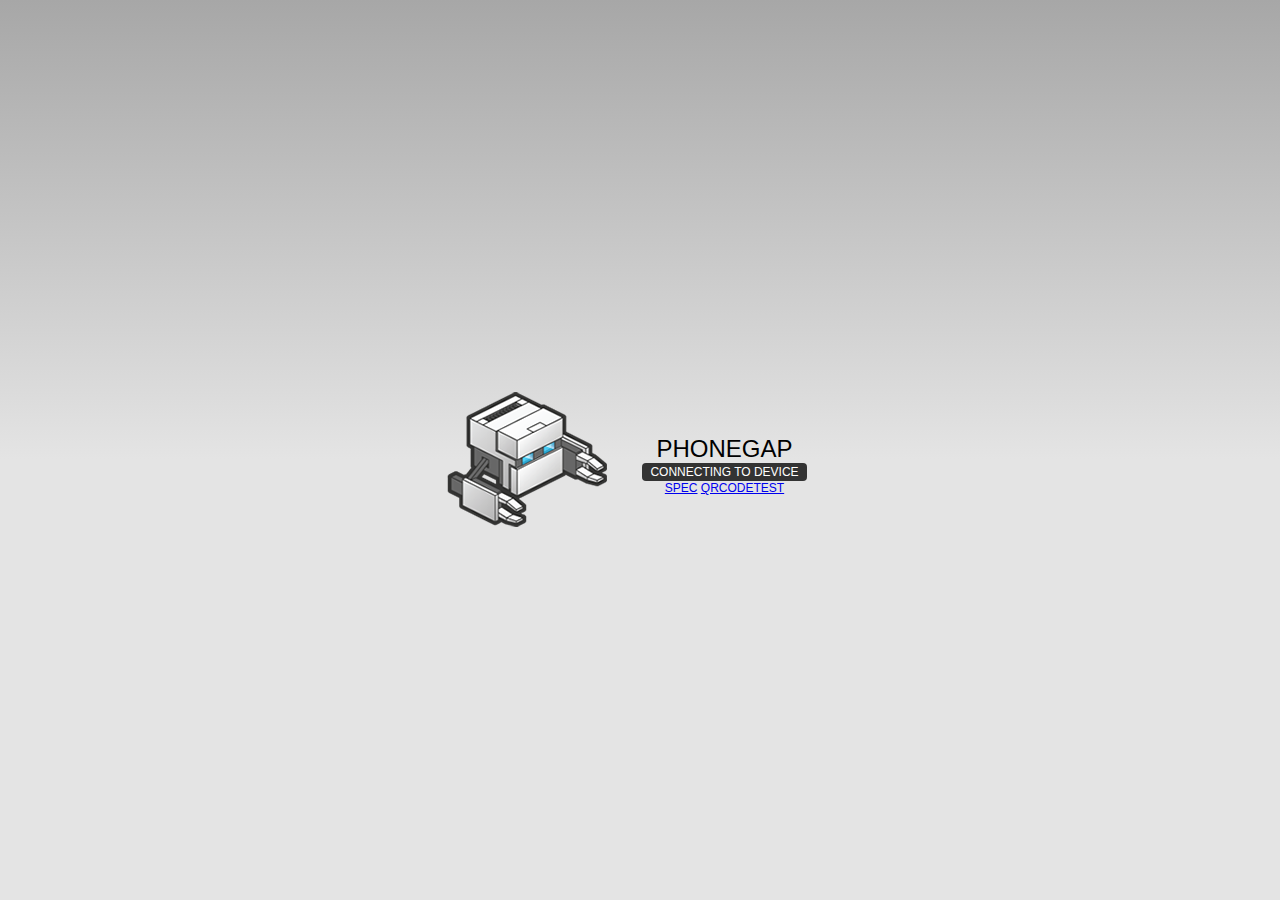
==== www/index.html @ 85c2b0e4 "first commit" ====
<!DOCTYPE html>
<!--
    Copyright (c) 2012-2014 Adobe Systems Incorporated. All rights reserved.

    Licensed to the Apache Software Foundation (ASF) under one
    or more contributor license agreements.  See the NOTICE file
    distributed with this work for additional information
    regarding copyright ownership.  The ASF licenses this file
    to you under the Apache License, Version 2.0 (the
    "License"); you may not use this file except in compliance
    with the License.  You may obtain a copy of the License at

    http://www.apache.org/licenses/LICENSE-2.0

    Unless required by applicable law or agreed to in writing,
    software distributed under the License is distributed on an
    "AS IS" BASIS, WITHOUT WARRANTIES OR CONDITIONS OF ANY
     KIND, either express or implied.  See the License for the
    specific language governing permissions and limitations
    under the License.
-->
<html>
    <head>
        <meta charset="utf-8" />
        <meta name="format-detection" content="telephone=no" />
        <meta name="msapplication-tap-highlight" content="no" />
        <!-- WARNING: for iOS 7, remove the width=device-width and height=device-height attributes. See https://issues.apache.org/jira/browse/CB-4323 -->
        <meta name="viewport" content="user-scalable=no, initial-scale=1, maximum-scale=1, minimum-scale=1, width=device-width, height=device-height, target-densitydpi=device-dpi" />
        <link rel="stylesheet" type="text/css" href="css/index.css" />
        <title>Hello World</title>
    </head>
    <body>
        <div class="app">
            <h1>PhoneGap</h1>
            <div id="deviceready" class="blink">
                <p class="event listening">Connecting to Device</p>
                <p class="event received">Device is Ready</p>
            </div>
            <a href="spec.html">Spec</a>
            <a href="qrtest.html">QRcodetest</a>
        </div>
        <script type="text/javascript" src="cordova.js"></script>
        <script type="text/javascript" src="js/index.js"></script>
        <script type="text/javascript">
            app.initialize();
        </script>
    </body>
</html>
---- www/css/index.css ----
/*
 * Licensed to the Apache Software Foundation (ASF) under one
 * or more contributor license agreements.  See the NOTICE file
 * distributed with this work for additional information
 * regarding copyright ownership.  The ASF licenses this file
 * to you under the Apache License, Version 2.0 (the
 * "License"); you may not use this file except in compliance
 * with the License.  You may obtain a copy of the License at
 *
 * http://www.apache.org/licenses/LICENSE-2.0
 *
 * Unless required by applicable law or agreed to in writing,
 * software distributed under the License is distributed on an
 * "AS IS" BASIS, WITHOUT WARRANTIES OR CONDITIONS OF ANY
 * KIND, either express or implied.  See the License for the
 * specific language governing permissions and limitations
 * under the License.
 */
* {
    -webkit-tap-highlight-color: rgba(0,0,0,0); /* make transparent link selection, adjust last value opacity 0 to 1.0 */
}

body {
    -webkit-touch-callout: none;                /* prevent callout to copy image, etc when tap to hold */
    -webkit-text-size-adjust: none;             /* prevent webkit from resizing text to fit */
    -webkit-user-select: none;                  /* prevent copy paste, to allow, change 'none' to 'text' */
    background-color:#E4E4E4;
    background-image:linear-gradient(top, #A7A7A7 0%, #E4E4E4 51%);
    background-image:-webkit-linear-gradient(top, #A7A7A7 0%, #E4E4E4 51%);
    background-image:-ms-linear-gradient(top, #A7A7A7 0%, #E4E4E4 51%);
    background-image:-webkit-gradient(
        linear,
        left top,
        left bottom,
        color-stop(0, #A7A7A7),
        color-stop(0.51, #E4E4E4)
    );
    background-attachment:fixed;
    font-family:'HelveticaNeue-Light', 'HelveticaNeue', Helvetica, Arial, sans-serif;
    font-size:12px;
    height:100%;
    margin:0px;
    padding:0px;
    text-transform:uppercase;
    width:100%;
}

/* Portrait layout (default) */
.app {
    background:url(../img/logo.png) no-repeat center top; /* 170px x 200px */
    position:absolute;             /* position in the center of the screen */
    left:50%;
    top:50%;
    height:50px;                   /* text area height */
    width:225px;                   /* text area width */
    text-align:center;
    padding:180px 0px 0px 0px;     /* image height is 200px (bottom 20px are overlapped with text) */
    margin:-115px 0px 0px -112px;  /* offset vertical: half of image height and text area height */
                                   /* offset horizontal: half of text area width */
}

/* Landscape layout (with min-width) */
@media screen and (min-aspect-ratio: 1/1) and (min-width:400px) {
    .app {
        background-position:left center;
        padding:75px 0px 75px 170px;  /* padding-top + padding-bottom + text area = image height */
        margin:-90px 0px 0px -198px;  /* offset vertical: half of image height */
                                      /* offset horizontal: half of image width and text area width */
    }
}

h1 {
    font-size:24px;
    font-weight:normal;
    margin:0px;
    overflow:visible;
    padding:0px;
    text-align:center;
}

.event {
    border-radius:4px;
    -webkit-border-radius:4px;
    color:#FFFFFF;
    font-size:12px;
    margin:0px 30px;
    padding:2px 0px;
}

.event.listening {
    background-color:#333333;
    display:block;
}

.event.received {
    background-color:#4B946A;
    display:none;
}

@keyframes fade {
    from { opacity: 1.0; }
    50% { opacity: 0.4; }
    to { opacity: 1.0; }
}
 
@-webkit-keyframes fade {
    from { opacity: 1.0; }
    50% { opacity: 0.4; }
    to { opacity: 1.0; }
}
 
.blink {
    animation:fade 3000ms infinite;
    -webkit-animation:fade 3000ms infinite;
}
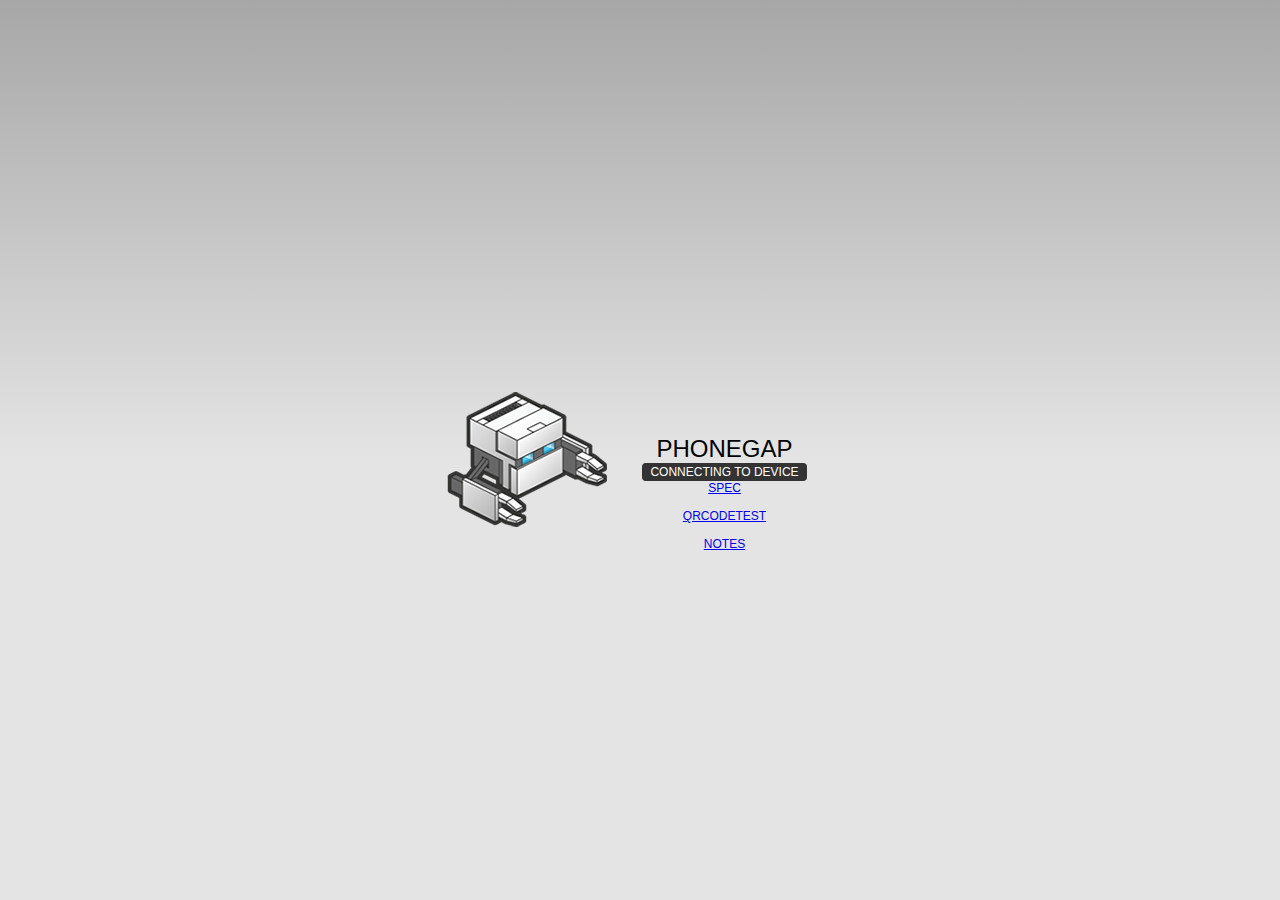
==== commit 5b6e3cca: "Barcodescanner" ====
--- a/www/index.html
+++ b/www/index.html
@@ -37,7 +37,10 @@
                 <p class="event received">Device is Ready</p>
             </div>
             <a href="spec.html">Spec</a>
+            <br /><br />
             <a href="qrtest.html">QRcodetest</a>
+            <br /><br />
+            <a href="notes.html">Notes</a>
         </div>
         <script type="text/javascript" src="cordova.js"></script>
         <script type="text/javascript" src="js/index.js"></script>
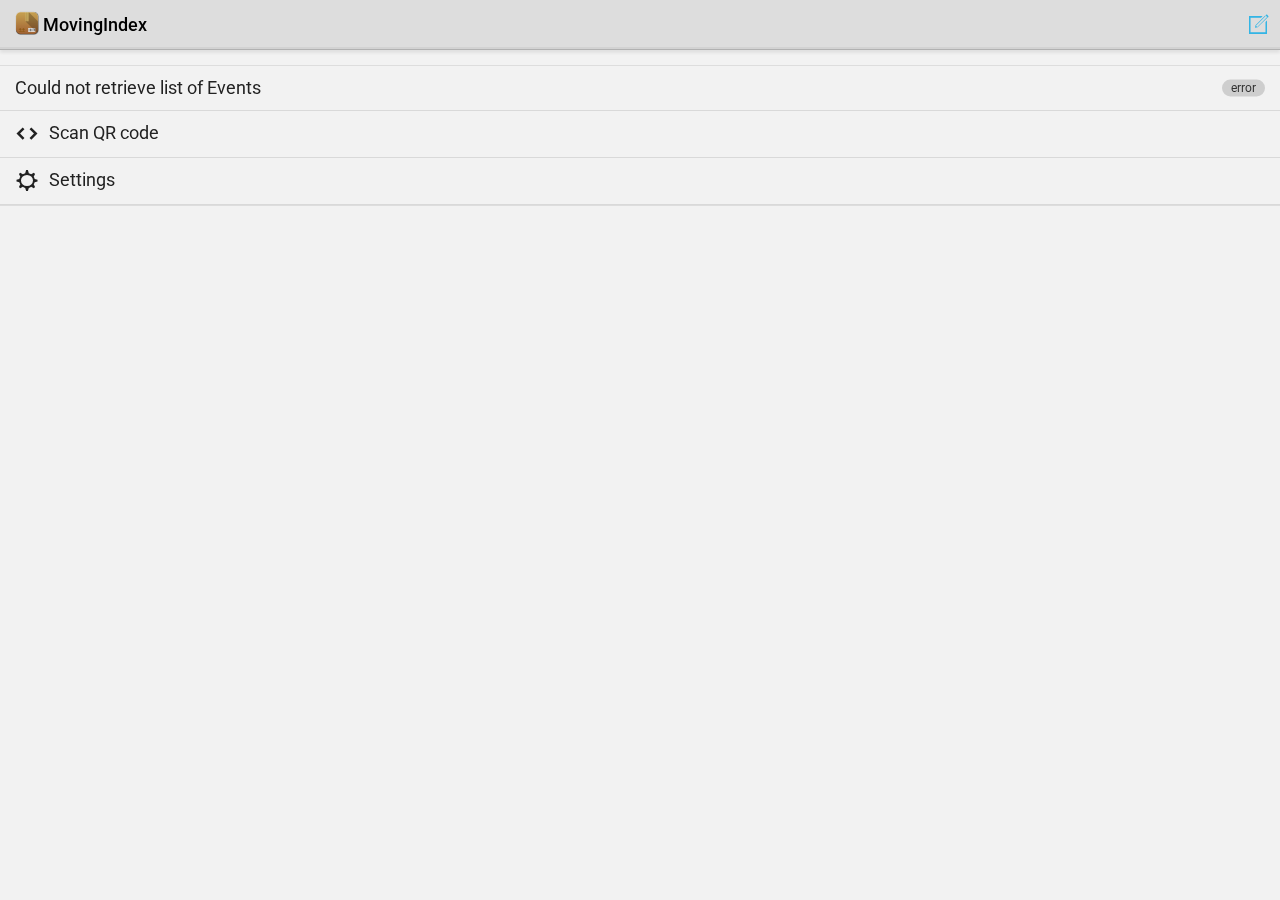
==== commit 89e6eccf: "Build" ====
--- a/www/index.html
+++ b/www/index.html
@@ -1,51 +1,174 @@
 <!DOCTYPE html>
-<!--
-    Copyright (c) 2012-2014 Adobe Systems Incorporated. All rights reserved.
+<html>
+<head>
+    <meta charset="utf-8">
+    <title>MovingIndex</title>
+    <meta name="viewport" content="initial-scale=1, maximum-scale=1, user-scalable=no, minimal-ui">
+    <meta name="apple-mobile-web-app-capable" content="yes">
+    <meta name="apple-mobile-web-app-status-bar-style" content="black">
 
-    Licensed to the Apache Software Foundation (ASF) under one
-    or more contributor license agreements.  See the NOTICE file
-    distributed with this work for additional information
-    regarding copyright ownership.  The ASF licenses this file
-    to you under the Apache License, Version 2.0 (the
-    "License"); you may not use this file except in compliance
-    with the License.  You may obtain a copy of the License at
+    <!-- Roboto -->
+    <link rel="stylesheet" href="//fonts.googleapis.com/css?family=Roboto:400,500,700">
 
-    http://www.apache.org/licenses/LICENSE-2.0
+    <link rel="stylesheet" href="css/ratchet.min.css">
+    <link rel="stylesheet" href="css/ratchet-theme-android.min.css">
+    <link rel="stylesheet" href="css/app.css">
 
-    Unless required by applicable law or agreed to in writing,
-    software distributed under the License is distributed on an
-    "AS IS" BASIS, WITHOUT WARRANTIES OR CONDITIONS OF ANY
-     KIND, either express or implied.  See the License for the
-    specific language governing permissions and limitations
-    under the License.
--->
-<html>
-    <head>
-        <meta charset="utf-8" />
-        <meta name="format-detection" content="telephone=no" />
-        <meta name="msapplication-tap-highlight" content="no" />
-        <!-- WARNING: for iOS 7, remove the width=device-width and height=device-height attributes. See https://issues.apache.org/jira/browse/CB-4323 -->
-        <meta name="viewport" content="user-scalable=no, initial-scale=1, maximum-scale=1, minimum-scale=1, width=device-width, height=device-height, target-densitydpi=device-dpi" />
-        <link rel="stylesheet" type="text/css" href="css/index.css" />
-        <title>Hello World</title>
-    </head>
-    <body>
-        <div class="app">
-            <h1>PhoneGap</h1>
-            <div id="deviceready" class="blink">
-                <p class="event listening">Connecting to Device</p>
-                <p class="event received">Device is Ready</p>
-            </div>
-            <a href="spec.html">Spec</a>
-            <br /><br />
-            <a href="qrtest.html">QRcodetest</a>
-            <br /><br />
-            <a href="notes.html">Notes</a>
-        </div>
-        <script type="text/javascript" src="cordova.js"></script>
-        <script type="text/javascript" src="js/index.js"></script>
-        <script type="text/javascript">
-            app.initialize();
-        </script>
-    </body>
+
+    <script src="js/ratchet.min.js"></script>
+    <script src="js/jquery-2.1.3.min.js"></script>
+    <script type="text/javascript" src="cordova.js"></script>
+
+</head>
+<body>
+<header class="bar bar-nav">
+    <a class="icon icon-compose pull-right" href="new.html"></a>
+    <h1 class="title">
+        <span class="icon icon-movingindex"></span>
+        MovingIndex
+    </h1>
+</header>
+
+<div class="content">
+
+    <ul class="table-view" id="list_of_events">
+        <li class="table-view-cell media" id="scan_option">
+            <a class="navigate-right"  onclick="scanCode();" data-ignore="push">
+                <span class="media-object pull-left icon icon-code"></span>
+                <div class="media-body">
+                    Scan QR code
+                </div>
+            </a>
+        </li>
+        <li class="table-view-cell media" id="settings_option">
+            <a class="navigate-right" href="#settingsModal">
+                <span class="media-object pull-left icon icon-gear"></span>
+                <div class="media-body">
+                    Settings
+                </div>
+            </a>
+        </li>
+    </ul>
+</div>
+
+<!-- Compose modal -->
+<div id="settingsModal" class="modal">
+    <header class="bar bar-nav">
+        <a class="icon icon-left pull-left" href="#settingsModal"></a>
+        <h1 class="title">MovingIndex Settings</h1>
+    </header>
+
+    <div class="content">
+        <form class="content-padded">
+            <h5>API Key</h5>
+            <p>Required to use the MovingIndex App</p>
+            <input type="text" placeholder="API Key" id="settings_apikey">
+            <a class="btn btn-positive btn-block" id="savesettings" href="#settingsModal">Save settings</a>
+        </form>
+    </div>
+</div><!-- /.modal -->
+
+<!-- Compose modal -->
+<div id="scanResultsModal" class="modal">
+    <header class="bar bar-nav">
+        <a class="icon icon-left pull-left" href="#scanResultsModal"></a>
+        <h1 class="title">MovingIndex Svcan Results</h1>
+    </header>
+
+    <div class="content">
+        <form class="content-padded">
+            <div id="qresults"></div>
+        </form>
+    </div>
+</div><!-- /.modal -->
+
+<script type="text/javascript" src="js/index.js"></script>
+<script type="text/javascript">
+    app.initialize();
+
+    $.ajaxSetup({
+        headers: { 'Authorization': 'Token 51e67391c3520a20f73d5e12201691cb67275ae7' }
+    });
+
+    $.ajax({
+        url: 'http://192.168.2.5:8000/api/events/',
+        success: function(response) {
+
+            jQuery.each(response, function()
+            {
+                $('#list_of_events').prepend('<li class="table-view-cell">' +
+                '<a class="navigate-right"><span class="media-object pull-left icon icon-pages"></span><span class="badge">' + this.pk + '</span>' +
+                this.name + '</a></li>');
+            });
+        },
+        error: function(xhr, type) {
+            $('#list_of_events').prepend('<li class="table-view-cell">' +
+            '<a class="navigate-right"><span class="badge">' + type + '</span>' +
+            'Could not retrieve list of Events</a></li>');
+        }
+    });
+
+    var scanSuccess = function(result) {
+        var textFormats = "QR_CODE DATA_MATRIX";
+        var productFormats = "UPC_E UPC_A EAN_8 EAN_13";
+
+        if (result.cancelled) {
+            return;
+        }
+        //alert("Scanned Code: " + result.text + ". Format: " + result.format);
+
+        $('#qresults').html("Scanned Code: " + result.text + ". Format: " + result.format);
+        $('#scanResultsModal').addClass('active');
+
+        if (textFormats.match(result.format)) {
+            var scanVal = result.text;
+            if (scanVal.indexOf("http") === 0) {
+                navigator.notification.confirm(
+                        '(1) Open in Browser\n(2) Cancel',
+                        function (b) {
+                            if (b === 1) {
+                                window.plugins.childBrowser.openExternal(scanVal);
+                            }
+                        },
+                        result.text,
+                        '1, 2'
+                );
+            } else {
+                navigator.notification.alert(
+                        result.text,
+                        function (){},
+                        'Scan Value:',
+                        'Done'
+                );
+            }
+        } else if (productFormats.match(result.format)) {
+            //alert("Found Product Code: " + result.text  + ". Format: " + result.format);
+            navigator.notification.confirm(
+                    '(1) Look Up Product\n(2) Cancel',
+                    function (b) {
+                        if (b === 1) {
+                            // This is an example url with query - substitute your own here
+                            var searchUrl = "http://example.com/urserver/search.pl?q=" + result.text;
+                            window.plugins.childBrowser.showWebPage(searchUrl);
+                        }
+                    },
+                    result.text,
+                    '1, 2'
+            );
+        } else {
+            alert("Scan format : " + result.format +
+            " not supported. Scan value: " + result.text);
+        }
+    };
+
+    var scanCode = function() {
+        cordova.plugins.barcodeScanner.scan(
+                scanSuccess,
+                function(error) {
+                    alert("Scan failed: " + error);
+                });
+    };
+</script>
+
+</body>
 </html>
--- a/www/css/ratchet.min.css
+++ b/www/css/ratchet.min.css
@@ -0,0 +1,9 @@
+/*!
+ * =====================================================
+ * Ratchet v2.0.2 (http://goratchet.com)
+ * Copyright 2014 Connor Sears
+ * Licensed under MIT (https://github.com/twbs/ratchet/blob/master/LICENSE)
+ *
+ * v2.0.2 designed by @connors.
+ * =====================================================
+ *//*! normalize.css v3.0.1 | MIT License | git.io/normalize */html{font-family:sans-serif;-webkit-text-size-adjust:100%;-ms-text-size-adjust:100%}body{margin:0}article,aside,details,figcaption,figure,footer,header,hgroup,main,nav,section,summary{display:block}audio,canvas,progress,video{display:inline-block;vertical-align:baseline}audio:not([controls]){display:none;height:0}[hidden],template{display:none}a{background:0 0}a:active,a:hover{outline:0}abbr[title]{border-bottom:1px dotted}b,strong{font-weight:700}dfn{font-style:italic}h1{margin:.67em 0}mark{color:#000;background:#ff0}small{font-size:80%}sub,sup{position:relative;font-size:75%;line-height:0;vertical-align:baseline}sup{top:-.5em}sub{bottom:-.25em}img{border:0}svg:not(:root){overflow:hidden}figure{margin:1em 40px}hr{height:0;-moz-box-sizing:content-box;box-sizing:content-box}pre{overflow:auto}code,kbd,pre,samp{font-family:monospace,monospace;font-size:1em}button,input,optgroup,select,textarea{margin:0;font:inherit;color:inherit}button{overflow:visible}button,select{text-transform:none}button,html input[type=button],input[type=reset],input[type=submit]{-webkit-appearance:button;cursor:pointer}button[disabled],html input[disabled]{cursor:default}button::-moz-focus-inner,input::-moz-focus-inner{padding:0;border:0}input{line-height:normal}input[type=checkbox],input[type=radio]{box-sizing:border-box;padding:0}input[type=number]::-webkit-inner-spin-button,input[type=number]::-webkit-outer-spin-button{height:auto}input[type=search]::-webkit-search-cancel-button,input[type=search]::-webkit-search-decoration{-webkit-appearance:none}fieldset{padding:.35em .625em .75em;margin:0 2px;border:1px solid silver}legend{padding:0;border:0}textarea{overflow:auto}optgroup{font-weight:700}table{border-spacing:0;border-collapse:collapse}td,th{padding:0}*{-webkit-box-sizing:border-box;-moz-box-sizing:border-box;box-sizing:border-box}body{position:fixed;top:0;right:0;bottom:0;left:0;font-family:"Helvetica Neue",Helvetica,sans-serif;font-size:17px;line-height:21px;color:#000;background-color:#fff}a{color:#428bca;text-decoration:none;-webkit-tap-highlight-color:transparent}a:active{color:#3071a9}.content{position:absolute;top:0;right:0;bottom:0;left:0;overflow:auto;-webkit-overflow-scrolling:touch;background-color:#fff}.content>*{-webkit-transform:translateZ(0);-ms-transform:translateZ(0);transform:translateZ(0)}.bar-nav~.content{padding-top:44px}.bar-header-secondary~.content{padding-top:88px}.bar-footer~.content{padding-bottom:44px}.bar-footer-secondary~.content{padding-bottom:88px}.bar-tab~.content{padding-bottom:50px}.bar-footer-secondary-tab~.content{padding-bottom:94px}.content-padded{margin:10px}.pull-left{float:left}.pull-right{float:right}.clearfix:after,.clearfix:before{display:table;content:" "}.clearfix:after{clear:both}h1,h2,h3,h4,h5,h6{margin-top:0;margin-bottom:10px;line-height:1}.h1,h1{font-size:36px}.h2,h2{font-size:30px}.h3,h3{font-size:24px}.h4,h4{font-size:18px}.h5,h5{margin-top:20px;font-size:14px}.h6,h6{margin-top:20px;font-size:12px}p{margin-top:0;margin-bottom:10px;font-size:14px;color:#777}.btn{position:relative;display:inline-block;padding:6px 8px 7px;margin-bottom:0;font-size:12px;font-weight:400;line-height:1;color:#333;text-align:center;white-space:nowrap;vertical-align:top;cursor:pointer;background-color:#fff;border:1px solid #ccc;border-radius:3px}.btn.active,.btn:active{color:inherit;background-color:#ccc}.btn.disabled,.btn:disabled{opacity:.6}.btn-primary{color:#fff;background-color:#428bca;border:1px solid #428bca}.btn-primary.active,.btn-primary:active{color:#fff;background-color:#3071a9;border:1px solid #3071a9}.btn-positive{color:#fff;background-color:#5cb85c;border:1px solid #5cb85c}.btn-positive.active,.btn-positive:active{color:#fff;background-color:#449d44;border:1px solid #449d44}.btn-negative{color:#fff;background-color:#d9534f;border:1px solid #d9534f}.btn-negative.active,.btn-negative:active{color:#fff;background-color:#c9302c;border:1px solid #c9302c}.btn-outlined{background-color:transparent}.btn-outlined.btn-primary{color:#428bca}.btn-outlined.btn-positive{color:#5cb85c}.btn-outlined.btn-negative{color:#d9534f}.btn-outlined.btn-negative:active,.btn-outlined.btn-positive:active,.btn-outlined.btn-primary:active{color:#fff}.btn-link{padding-top:6px;padding-bottom:6px;color:#428bca;background-color:transparent;border:0}.btn-link.active,.btn-link:active{color:#3071a9;background-color:transparent}.btn-block{display:block;width:100%;padding:15px 0;margin-bottom:10px;font-size:18px}input[type=button],input[type=reset],input[type=submit]{width:100%}.btn .badge{margin:-2px -4px -2px 4px;font-size:12px;background-color:rgba(0,0,0,.15)}.btn .badge-inverted,.btn:active .badge-inverted{background-color:transparent}.btn-negative:active .badge-inverted,.btn-positive:active .badge-inverted,.btn-primary:active .badge-inverted{color:#fff}.btn-block .badge{position:absolute;right:0;margin-right:10px}.btn .icon{font-size:inherit}.bar{position:fixed;right:0;left:0;z-index:10;height:44px;padding-right:10px;padding-left:10px;background-color:#fff;border-bottom:1px solid #ddd;-webkit-backface-visibility:hidden;backface-visibility:hidden}.bar-header-secondary{top:44px}.bar-footer{bottom:0}.bar-footer-secondary{bottom:44px}.bar-footer-secondary-tab{bottom:50px}.bar-footer,.bar-footer-secondary,.bar-footer-secondary-tab{border-top:1px solid #ddd;border-bottom:0}.bar-nav{top:0}.title{position:absolute;display:block;width:100%;padding:0;margin:0 -10px;font-size:17px;font-weight:500;line-height:44px;color:#000;text-align:center;white-space:nowrap}.title a{color:inherit}.bar-tab{bottom:0;display:table;width:100%;height:50px;padding:0;table-layout:fixed;border-top:1px solid #ddd;border-bottom:0}.bar-tab .tab-item{display:table-cell;width:1%;height:50px;color:#929292;text-align:center;vertical-align:middle}.bar-tab .tab-item.active,.bar-tab .tab-item:active{color:#428bca}.bar-tab .tab-item .icon{top:3px;width:24px;height:24px;padding-top:0;padding-bottom:0}.bar-tab .tab-item .icon~.tab-label{display:block;font-size:11px}.bar .btn{position:relative;top:7px;z-index:20;padding:6px 12px 7px;margin-top:0;font-weight:400}.bar .btn.pull-right{margin-left:10px}.bar .btn.pull-left{margin-right:10px}.bar .btn-link{top:0;padding:0;font-size:16px;line-height:44px;color:#428bca;border:0}.bar .btn-link.active,.bar .btn-link:active{color:#3071a9}.bar .btn-block{top:6px;padding:7px 0;margin-bottom:0;font-size:16px}.bar .btn-nav.pull-left{margin-left:-5px}.bar .btn-nav.pull-left .icon-left-nav{margin-right:-3px}.bar .btn-nav.pull-right{margin-right:-5px}.bar .btn-nav.pull-right .icon-right-nav{margin-left:-3px}.bar .icon{position:relative;z-index:20;padding-top:10px;padding-bottom:10px;font-size:24px}.bar .btn .icon{top:3px;padding:0}.bar .title .icon{padding:0}.bar .title .icon.icon-caret{top:4px;margin-left:-5px}.bar input[type=search]{height:29px;margin:6px 0}.bar .segmented-control{top:7px;margin:0 auto}.badge{display:inline-block;padding:2px 9px 3px;font-size:12px;line-height:1;color:#333;background-color:rgba(0,0,0,.15);border-radius:100px}.badge.badge-inverted{padding:0 5px 0 0;background-color:transparent}.badge-primary{color:#fff;background-color:#428bca}.badge-primary.badge-inverted{color:#428bca}.badge-positive{color:#fff;background-color:#5cb85c}.badge-positive.badge-inverted{color:#5cb85c}.badge-negative{color:#fff;background-color:#d9534f}.badge-negative.badge-inverted{color:#d9534f}.card{margin:10px;overflow:hidden;background-color:#fff;border:1px solid #ddd;border-radius:6px}.card .table-view{margin-bottom:0;border-top:0;border-bottom:0}.card .table-view .table-view-divider:first-child{top:0;border-top-left-radius:6px;border-top-right-radius:6px}.card .table-view .table-view-divider:last-child{border-bottom-right-radius:6px;border-bottom-left-radius:6px}.card .table-view-cell:last-child{border-bottom:0}.table-view{padding-left:0;margin-top:0;margin-bottom:15px;list-style:none;background-color:#fff;border-top:1px solid #ddd;border-bottom:1px solid #ddd}.table-view-cell{position:relative;padding:11px 65px 11px 15px;overflow:hidden;border-bottom:1px solid #ddd}.table-view-cell:last-child{border-bottom:0}.table-view-cell>a:not(.btn){position:relative;display:block;padding:inherit;margin:-11px -65px -11px -15px;overflow:hidden;color:inherit}.table-view-cell>a:not(.btn):active{background-color:#eee}.table-view-cell p{margin-bottom:0}.table-view-divider{padding-top:6px;padding-bottom:6px;padding-left:15px;margin-top:-1px;margin-left:0;font-weight:500;color:#999;background-color:#fafafa;border-top:1px solid #ddd;border-bottom:1px solid #ddd}.table-view .media,.table-view .media-body{overflow:hidden}.table-view .media-object.pull-left{margin-right:10px}.table-view .media-object.pull-right{margin-left:10px}.table-view-cell>.badge,.table-view-cell>.btn,.table-view-cell>.toggle,.table-view-cell>a>.badge,.table-view-cell>a>.btn,.table-view-cell>a>.toggle{position:absolute;top:50%;right:15px;-webkit-transform:translateY(-50%);-ms-transform:translateY(-50%);transform:translateY(-50%)}.table-view-cell .navigate-left>.badge,.table-view-cell .navigate-left>.btn,.table-view-cell .navigate-left>.toggle,.table-view-cell .navigate-right>.badge,.table-view-cell .navigate-right>.btn,.table-view-cell .navigate-right>.toggle,.table-view-cell .push-left>.badge,.table-view-cell .push-left>.btn,.table-view-cell .push-left>.toggle,.table-view-cell .push-right>.badge,.table-view-cell .push-right>.btn,.table-view-cell .push-right>.toggle,.table-view-cell>a .navigate-left>.badge,.table-view-cell>a .navigate-left>.btn,.table-view-cell>a .navigate-left>.toggle,.table-view-cell>a .navigate-right>.badge,.table-view-cell>a .navigate-right>.btn,.table-view-cell>a .navigate-right>.toggle,.table-view-cell>a .push-left>.badge,.table-view-cell>a .push-left>.btn,.table-view-cell>a .push-left>.toggle,.table-view-cell>a .push-right>.badge,.table-view-cell>a .push-right>.btn,.table-view-cell>a .push-right>.toggle{right:35px}.content>.table-view:first-child{margin-top:15px}button,input,select,textarea{font-family:"Helvetica Neue",Helvetica,sans-serif;font-size:17px}input[type=color],input[type=date],input[type=datetime-local],input[type=datetime],input[type=email],input[type=month],input[type=number],input[type=password],input[type=search],input[type=tel],input[type=text],input[type=time],input[type=url],input[type=week],select,textarea{width:100%;height:35px;-webkit-appearance:none;padding:0 15px;margin-bottom:15px;line-height:21px;background-color:#fff;border:1px solid #ddd;border-radius:3px;outline:0}input[type=search]{-webkit-box-sizing:border-box;-moz-box-sizing:border-box;box-sizing:border-box;padding:0 10px;font-size:16px;border-radius:20px}input[type=search]:focus{text-align:left}textarea{height:auto}select{height:auto;font-size:14px;background-color:#f8f8f8;-webkit-box-shadow:inset 0 1px 1px rgba(0,0,0,.1);box-shadow:inset 0 1px 1px rgba(0,0,0,.1)}.input-group{background-color:#fff}.input-group input,.input-group textarea{margin-bottom:0;background-color:transparent;border-top:0;border-right:0;border-left:0;border-radius:0;-webkit-box-shadow:none;box-shadow:none}.input-row{height:35px;overflow:hidden;border-bottom:1px solid #ddd}.input-row label{float:left;width:35%;padding:8px 15px;font-family:"Helvetica Neue",Helvetica,sans-serif;line-height:1.1}.input-row input{float:right;width:65%;padding-left:0;margin-bottom:0;border:0}.segmented-control{position:relative;display:table;overflow:hidden;font-size:12px;font-weight:400;background-color:#fff;border:1px solid #ccc;border-radius:3px}.segmented-control .control-item{display:table-cell;width:1%;padding-top:6px;padding-bottom:7px;overflow:hidden;line-height:1;color:#333;text-align:center;text-overflow:ellipsis;white-space:nowrap;border-left:1px solid #ccc}.segmented-control .control-item:first-child{border-left-width:0}.segmented-control .control-item:active{background-color:#eee}.segmented-control .control-item.active{background-color:#ccc}.segmented-control-primary{border-color:#428bca}.segmented-control-primary .control-item{color:#428bca;border-color:inherit}.segmented-control-primary .control-item:active{background-color:#cde1f1}.segmented-control-primary .control-item.active{color:#fff;background-color:#428bca}.segmented-control-positive{border-color:#5cb85c}.segmented-control-positive .control-item{color:#5cb85c;border-color:inherit}.segmented-control-positive .control-item:active{background-color:#d8eed8}.segmented-control-positive .control-item.active{color:#fff;background-color:#5cb85c}.segmented-control-negative{border-color:#d9534f}.segmented-control-negative .control-item{color:#d9534f;border-color:inherit}.segmented-control-negative .control-item:active{background-color:#f9e2e2}.segmented-control-negative .control-item.active{color:#fff;background-color:#d9534f}.control-content{display:none}.control-content.active{display:block}.popover{position:fixed;top:55px;left:50%;z-index:20;display:none;width:280px;margin-left:-140px;background-color:#fff;border-radius:6px;-webkit-box-shadow:0 0 15px rgba(0,0,0,.1);box-shadow:0 0 15px rgba(0,0,0,.1);opacity:0;-webkit-transition:all .25s linear;-moz-transition:all .25s linear;transition:all .25s linear;-webkit-transform:translate3d(0,-15px,0);-ms-transform:translate3d(0,-15px,0);transform:translate3d(0,-15px,0)}.popover:before{position:absolute;top:-15px;left:50%;width:0;height:0;margin-left:-15px;content:'';border-right:15px solid transparent;border-bottom:15px solid #fff;border-left:15px solid transparent}.popover.visible{opacity:1;-webkit-transform:translate3d(0,0,0);-ms-transform:translate3d(0,0,0);transform:translate3d(0,0,0)}.popover .bar~.table-view{padding-top:44px}.backdrop{position:fixed;top:0;right:0;bottom:0;left:0;z-index:15;background-color:rgba(0,0,0,.3)}.popover .btn-block{margin-bottom:5px}.popover .btn-block:last-child{margin-bottom:0}.popover .bar-nav{border-bottom:1px solid #ddd;border-top-left-radius:12px;border-top-right-radius:12px;-webkit-box-shadow:none;box-shadow:none}.popover .table-view{max-height:300px;margin-bottom:0;overflow:auto;-webkit-overflow-scrolling:touch;background-color:#fff;border-top:0;border-bottom:0;border-radius:6px}.modal{position:fixed;top:0;z-index:11;width:100%;min-height:100%;overflow:hidden;background-color:#fff;opacity:0;-webkit-transition:-webkit-transform .25s,opacity 1ms .25s;-moz-transition:-moz-transform .25s,opacity 1ms .25s;transition:transform .25s,opacity 1ms .25s;-webkit-transform:translate3d(0,100%,0);-ms-transform:translate3d(0,100%,0);transform:translate3d(0,100%,0)}.modal.active{height:100%;opacity:1;-webkit-transition:-webkit-transform .25s;-moz-transition:-moz-transform .25s;transition:transform .25s;-webkit-transform:translate3d(0,0,0);-ms-transform:translate3d(0,0,0);transform:translate3d(0,0,0)}.slider{width:100%;overflow:hidden;background-color:#000}.slider .slide-group{position:relative;font-size:0;white-space:nowrap;-webkit-transition:all 0s linear;-moz-transition:all 0s linear;transition:all 0s linear}.slider .slide-group .slide{display:inline-block;width:100%;height:100%;font-size:14px;vertical-align:top}.toggle{position:relative;display:block;width:74px;height:30px;background-color:#fff;border:2px solid #ddd;border-radius:20px;-webkit-transition-duration:.2s;-moz-transition-duration:.2s;transition-duration:.2s;-webkit-transition-property:background-color,border;-moz-transition-property:background-color,border;transition-property:background-color,border}.toggle .toggle-handle{position:absolute;top:-1px;left:-1px;z-index:2;width:28px;height:28px;background-color:#fff;border:1px solid #ddd;border-radius:100px;-webkit-transition-duration:.2s;-moz-transition-duration:.2s;transition-duration:.2s;-webkit-transition-property:-webkit-transform,border,width;-moz-transition-property:-moz-transform,border,width;transition-property:transform,border,width}.toggle:before{position:absolute;top:3px;right:11px;font-size:13px;color:#999;text-transform:uppercase;content:"Off"}.toggle.active{background-color:#5cb85c;border:2px solid #5cb85c}.toggle.active .toggle-handle{border-color:#5cb85c;-webkit-transform:translate3d(44px,0,0);-ms-transform:translate3d(44px,0,0);transform:translate3d(44px,0,0)}.toggle.active:before{right:auto;left:15px;color:#fff;content:"On"}.toggle input[type=checkbox]{display:none}.content.fade{left:0;opacity:0}.content.fade.in{opacity:1}.content.sliding{z-index:2;-webkit-transition:-webkit-transform .4s;-moz-transition:-moz-transform .4s;transition:transform .4s;-webkit-transform:translate3d(0,0,0);-ms-transform:translate3d(0,0,0);transform:translate3d(0,0,0)}.content.sliding.left{z-index:1;-webkit-transform:translate3d(-100%,0,0);-ms-transform:translate3d(-100%,0,0);transform:translate3d(-100%,0,0)}.content.sliding.right{z-index:3;-webkit-transform:translate3d(100%,0,0);-ms-transform:translate3d(100%,0,0);transform:translate3d(100%,0,0)}.navigate-left:after,.navigate-right:after,.push-left:after,.push-right:after{position:absolute;top:50%;display:inline-block;font-family:Ratchicons;font-size:inherit;line-height:1;color:#bbb;text-decoration:none;-webkit-transform:translateY(-50%);-ms-transform:translateY(-50%);transform:translateY(-50%);-webkit-font-smoothing:antialiased}.navigate-left:after,.push-left:after{left:15px;content:'\e822'}.navigate-right:after,.push-right:after{right:15px;content:'\e826'}@font-face{font-family:Ratchicons;font-style:normal;font-weight:400;src:url(../fonts/ratchicons.eot);src:url(../fonts/ratchicons.eot?#iefix) format("embedded-opentype"),url(../fonts/ratchicons.woff) format("woff"),url(../fonts/ratchicons.ttf) format("truetype"),url(../fonts/ratchicons.svg#svgFontName) format("svg")}.icon{display:inline-block;font-family:Ratchicons;font-size:24px;line-height:1;text-decoration:none;-webkit-font-smoothing:antialiased}.icon-back:before{content:'\e80a'}.icon-bars:before{content:'\e80e'}.icon-caret:before{content:'\e80f'}.icon-check:before{content:'\e810'}.icon-close:before{content:'\e811'}.icon-code:before{content:'\e812'}.icon-compose:before{content:'\e813'}.icon-download:before{content:'\e815'}.icon-edit:before{content:'\e829'}.icon-forward:before{content:'\e82a'}.icon-gear:before{content:'\e821'}.icon-home:before{content:'\e82b'}.icon-info:before{content:'\e82c'}.icon-list:before{content:'\e823'}.icon-more-vertical:before{content:'\e82e'}.icon-more:before{content:'\e82f'}.icon-pages:before{content:'\e824'}.icon-pause:before{content:'\e830'}.icon-person:before{content:'\e832'}.icon-play:before{content:'\e816'}.icon-plus:before{content:'\e817'}.icon-refresh:before{content:'\e825'}.icon-search:before{content:'\e819'}.icon-share:before{content:'\e81a'}.icon-sound:before{content:'\e827'}.icon-sound2:before{content:'\e828'}.icon-sound3:before{content:'\e80b'}.icon-sound4:before{content:'\e80c'}.icon-star-filled:before{content:'\e81b'}.icon-star:before{content:'\e81c'}.icon-stop:before{content:'\e81d'}.icon-trash:before{content:'\e81e'}.icon-up-nav:before{content:'\e81f'}.icon-up:before{content:'\e80d'}.icon-right-nav:before{content:'\e818'}.icon-right:before{content:'\e826'}.icon-down-nav:before{content:'\e814'}.icon-down:before{content:'\e820'}.icon-left-nav:before{content:'\e82d'}.icon-left:before{content:'\e822'}--- a/www/css/ratchet-theme-android.min.css
+++ b/www/css/ratchet-theme-android.min.css
@@ -0,0 +1,9 @@
+/*!
+ * =====================================================
+ * Ratchet v2.0.2 (http://goratchet.com)
+ * Copyright 2014 Connor Sears
+ * Licensed under MIT (https://github.com/twbs/ratchet/blob/master/LICENSE)
+ *
+ * v2.0.2 designed by @connors.
+ * =====================================================
+ */body{font-family:Roboto,sans-serif;font-size:18px;line-height:22px;color:#222}a{color:#33b5e5}a:active{color:#1a9bcb}.content{background-color:#f2f2f2}.bar-nav~.content{padding-top:50px}.bar-header-secondary~.content{padding-top:100px}.bar-tab~.content{padding-top:50px;padding-bottom:0}.bar-footer~.content{padding-bottom:50px}.bar-footer-secondary~.content{padding-bottom:100px}.btn{padding:8px 15px;font-size:14px;color:#222;background-color:#cecece;border:0;border-radius:2px;-webkit-box-shadow:inset 0 -1px 0 rgba(0,0,0,.2),inset 0 1px 0 rgba(255,255,255,.2),0 1px 1px rgba(0,0,0,.25);box-shadow:inset 0 -1px 0 rgba(0,0,0,.2),inset 0 1px 0 rgba(255,255,255,.2),0 1px 1px rgba(0,0,0,.25)}.btn.active,.btn:active{color:#222;background-color:#999;border:0;-webkit-box-shadow:inset 0 -1px 0 rgba(0,0,0,.2),inset 0 1px 0 rgba(255,255,255,.2);box-shadow:inset 0 -1px 0 rgba(0,0,0,.2),inset 0 1px 0 rgba(255,255,255,.2)}.btn-primary{color:#fff;background-color:#33b5e5;border:0}.btn-primary.active,.btn-primary:active{color:#fff;background-color:#1a9bcb;border:0}.btn-positive{color:#fff;background-color:#9c0;border:0}.btn-positive.active,.btn-positive:active{color:#fff;background-color:#739900;border:0}.btn-negative{color:#fff;background-color:#f44;border:0}.btn-negative.active,.btn-negative:active{color:#fff;background-color:#f11;border:0}.btn-outlined{background-color:transparent;border:1px solid #999;-webkit-box-shadow:none;box-shadow:none}.btn-outlined.btn-primary{color:#33b5e5;border:1px solid #33b5e5}.btn-outlined.btn-primary:active{background-color:#33b5e5;border:1px solid #33b5e5}.btn-outlined.btn-positive{color:#9c0;border:1px solid #9c0}.btn-outlined.btn-positive:active{background-color:#9c0;border:1px solid #9c0}.btn-outlined.btn-negative{color:#f44;border:1px solid #f44}.btn-outlined.btn-negative:active{background-color:#f44;border:1px solid #f44}.btn-outlined:active{background-color:#999;border:1px solid #999;-webkit-box-shadow:none;box-shadow:none}.btn-outlined.btn-negative:active,.btn-outlined.btn-positive:active,.btn-outlined.btn-primary:active{color:#fff;-webkit-box-shadow:none;box-shadow:none}.btn-link{color:#33b5e5;background-color:transparent;border:none;-webkit-box-shadow:none;box-shadow:none}.btn-link.active,.btn-link:active{color:#1a9bcb;background-color:transparent;-webkit-box-shadow:none;box-shadow:none}.btn-block{padding:15px 0;font-size:18px}.btn .badge{background-color:rgba(0,0,0,.15)}.btn .badge.badge-inverted{background-color:transparent}.btn:active .badge{color:#fff}.bar{height:50px;background-color:#ddd;border-bottom:1px solid #b1b1b1;-webkit-box-shadow:inset 0 -2px 0 #d2d2d2,0 3px 3px rgba(0,0,0,.07);box-shadow:inset 0 -2px 0 #d2d2d2,0 3px 3px rgba(0,0,0,.07)}.bar.bar-header-secondary{top:50px}.bar.bar-footer-secondary,.bar.bar-footer-secondary-tab{bottom:50px}.bar .bar-footer,.bar .bar-footer-secondary,.bar .bar-footer-secondary-tab{border-top:1px solid #b1b1b1;border-bottom:0;-webkit-box-shadow:inset 0 -2px 0 #33b5e5;box-shadow:inset 0 -2px 0 #33b5e5}.bar-tab{top:0;bottom:auto;height:50px;border-top:0}.bar-tab .tab-item{color:#929292}.bar-tab .tab-item.active{color:#33b5e5;-webkit-box-shadow:inset 0 -2px 0 #33b5e5;box-shadow:inset 0 -2px 0 #33b5e5}.bar-tab .tab-item:active{color:#929292;background-color:#78c6e3}.bar-tab .tab-item .icon{top:3px;padding-top:0;padding-bottom:0}.title{position:static;padding-left:15px;font-size:18px;line-height:49px;text-align:left}.bar .btn{top:7px;padding-top:10px;padding-bottom:10px}.bar .btn-link{top:0;padding:0;font-size:18px;line-height:49px;color:#33b5e5}.bar .btn-link.active,.bar .btn-link:active{color:#1a9bcb}.bar .btn-link .icon{top:2px;padding:0}.bar .btn-block{top:4px}.bar .segmented-control{top:7px}.bar .icon{padding-top:13px;padding-bottom:13px}.bar .title .icon{padding:0}.bar .title .icon.icon-caret{top:10px;color:#777}.bar input[type=search]{height:35px}.badge.badge-inverted{color:#999;background-color:transparent}.badge-primary{color:#fff;background-color:#33b5e5}.badge-primary.badge-inverted{color:#33b5e5;background-color:transparent}.badge-positive{color:#fff;background-color:#9c0}.badge-positive.badge-inverted{color:#9c0;background-color:transparent}.badge-negative{color:#fff;background-color:#f44}.badge-negative.badge-inverted{color:#f44;background-color:transparent}.card{background-color:transparent;border-color:#d9d9d9;border-radius:2px}.table-view{background-color:transparent}.table-view .table-view-cell{border-bottom:1px solid #d9d9d9}.table-view .table-view-cell:last-child{background-image:none}.table-view .table-view-cell>a:not(.btn):active{color:inherit;background-color:#e0e0e0}.table-view .table-view-cell>a:not(.btn):active .icon{color:#fff}.table-view .table-view-divider{padding-top:25px;font-size:12px;font-weight:700;text-transform:uppercase;background-color:transparent;border-top:0;border-bottom:2px solid #a9a9a9}.table-view-cell .navigate-left>.badge,.table-view-cell .navigate-left>.btn,.table-view-cell .navigate-left>.toggle,.table-view-cell .navigate-right>.badge,.table-view-cell .navigate-right>.btn,.table-view-cell .navigate-right>.toggle,.table-view-cell .push-left>.badge,.table-view-cell .push-left>.btn,.table-view-cell .push-left>.toggle,.table-view-cell .push-right>.badge,.table-view-cell .push-right>.btn,.table-view-cell .push-right>.toggle,.table-view-cell>a .navigate-left>.badge,.table-view-cell>a .navigate-left>.btn,.table-view-cell>a .navigate-left>.toggle,.table-view-cell>a .navigate-right>.badge,.table-view-cell>a .navigate-right>.btn,.table-view-cell>a .navigate-right>.toggle,.table-view-cell>a .push-left>.badge,.table-view-cell>a .push-left>.btn,.table-view-cell>a .push-left>.toggle,.table-view-cell>a .push-right>.badge,.table-view-cell>a .push-right>.btn,.table-view-cell>a .push-right>.toggle{right:15px}.input-group,input[type=color],input[type=date],input[type=datetime-local],input[type=datetime],input[type=email],input[type=month],input[type=number],input[type=password],input[type=search],input[type=tel],input[type=text],input[type=time],input[type=url],input[type=week],select,textarea{height:40px;padding:10px 15px;border:1px solid rgba(0,0,0,.2);-webkit-box-shadow:0 1px 1px rgba(0,0,0,.1);box-shadow:0 1px 1px rgba(0,0,0,.1)}input[type=search]{border-radius:2px}.input-group,select,textarea{height:auto}.input-group{padding:0;border:0}.input-group input{border:0;border-bottom:1px solid #d9d9d9;-webkit-box-shadow:none;box-shadow:none}.input-group input:last-child{background-image:none}.input-row{height:40px;border-bottom:1px solid #d9d9d9}.input-row label{padding-top:10px;padding-bottom:10px}.input-row label+input{background-image:none;border-bottom:0}.segmented-control{font-size:14px;background-color:#cecece;border:0;border-radius:2px;-webkit-box-shadow:0 1px 1px rgba(0,0,0,.25);box-shadow:0 1px 1px rgba(0,0,0,.25)}.segmented-control .control-item{padding-top:10px;padding-bottom:10px;color:#222;border-left:1px solid #999;-webkit-box-shadow:inset 0 -1px 0 rgba(0,0,0,.2),inset 0 1px 0 rgba(255,255,255,.2);box-shadow:inset 0 -1px 0 rgba(0,0,0,.2),inset 0 1px 0 rgba(255,255,255,.2)}.segmented-control .control-item:first-child{border-left-width:0}.segmented-control .control-item.active,.segmented-control .control-item:active{background-color:#999}.segmented-control-primary{border:0}.segmented-control-primary .control-item{color:#fff;border-color:inherit}.segmented-control-primary .control-item.active,.segmented-control-primary .control-item:active{color:#fff;background-color:#33b5e5}.segmented-control-positive{border:0}.segmented-control-positive .control-item{color:#fff;border-color:inherit}.segmented-control-positive .control-item.active,.segmented-control-positive .control-item:active{color:#fff;background-color:#9c0}.segmented-control-negative{border:0}.segmented-control-negative .control-item{color:#fff;border-color:inherit}.segmented-control-negative .control-item.active,.segmented-control-negative .control-item:active{color:#fff;background-color:#f44}.popover{top:47px;left:15px;width:200px;margin-left:0;border:1px solid #9b9b9b;border-radius:0;-webkit-box-shadow:0 0 3px rgba(0,0,0,.2);box-shadow:0 0 3px rgba(0,0,0,.2);-webkit-transition:-webkit-transform .1s ease-in-out,opacity .2s ease-in-out;-moz-transition:-moz-transform .1s ease-in-out,opacity .2s ease-in-out;transition:transform .1s ease-in-out,opacity .2s ease-in-out;-webkit-transform:scale(.75);-ms-transform:scale(.75);transform:scale(.75)}.popover:before{display:none}.popover.visible{-webkit-transform:scale(1);-ms-transform:scale(1);transform:scale(1)}.backdrop{background-color:transparent}.popover .bar{border-radius:0}.popover .bar-nav~.table-view{padding-top:50px}.popover .table-view{border-radius:12px}.toggle{width:104px;height:28px;background-color:#d7d7d7;border:2px solid #d7d7d7;border-radius:0}.toggle .toggle-handle{top:0;left:0;width:50px;height:24px;background-color:#bebebe;border:1px solid #b5b5b5;border-radius:2px;-webkit-box-shadow:inset 0 1px 0 rgba(255,255,255,.3),inset 0 -1px 0 rgba(0,0,0,.1);box-shadow:inset 0 1px 0 rgba(255,255,255,.3),inset 0 -1px 0 rgba(0,0,0,.1)}.toggle:before{top:1px;right:auto;left:11px;z-index:3;color:#fff}.toggle.active{background-color:#d7d7d7;border:2px solid #d7d7d7}.toggle.active .toggle-handle{margin-right:2px;background-color:#33b5e5;border-color:#33b5e5;-webkit-transform:translate3d(50px,0,0);-ms-transform:translate3d(50px,0,0);transform:translate3d(50px,0,0)}.toggle.active:before{right:14px;left:auto;color:#fff}.navigate-left:after,.navigate-right:after,.push-left:after,.push-right:after{content:''}.icon-caret:before{content:'\e800'}.icon-down-nav:before,.icon-down:before{content:'\e801'}.icon-download:before{content:'\e802'}.icon-left-nav:before,.icon-left:before{content:'\e803'}.icon-more-vertical:before{content:'\e804'}.icon-more:before{content:'\e805'}.icon-right-nav:before,.icon-right:before{content:'\e806'}.icon-search:before{content:'\e807'}.icon-share:before{content:'\e808'}.icon-up-nav:before,.icon-up:before{content:'\e809'}--- a/www/css/app.css
+++ b/www/css/app.css
@@ -0,0 +1,8 @@
+.icon-movingindex:before {
+    content: '\00a0 \00a0 ';
+}
+.icon-movingindex {
+    min-width: 24px;
+    min-height: 24px;
+    background: url('../img/movingindex-icon.png') center center no-repeat !important;
+}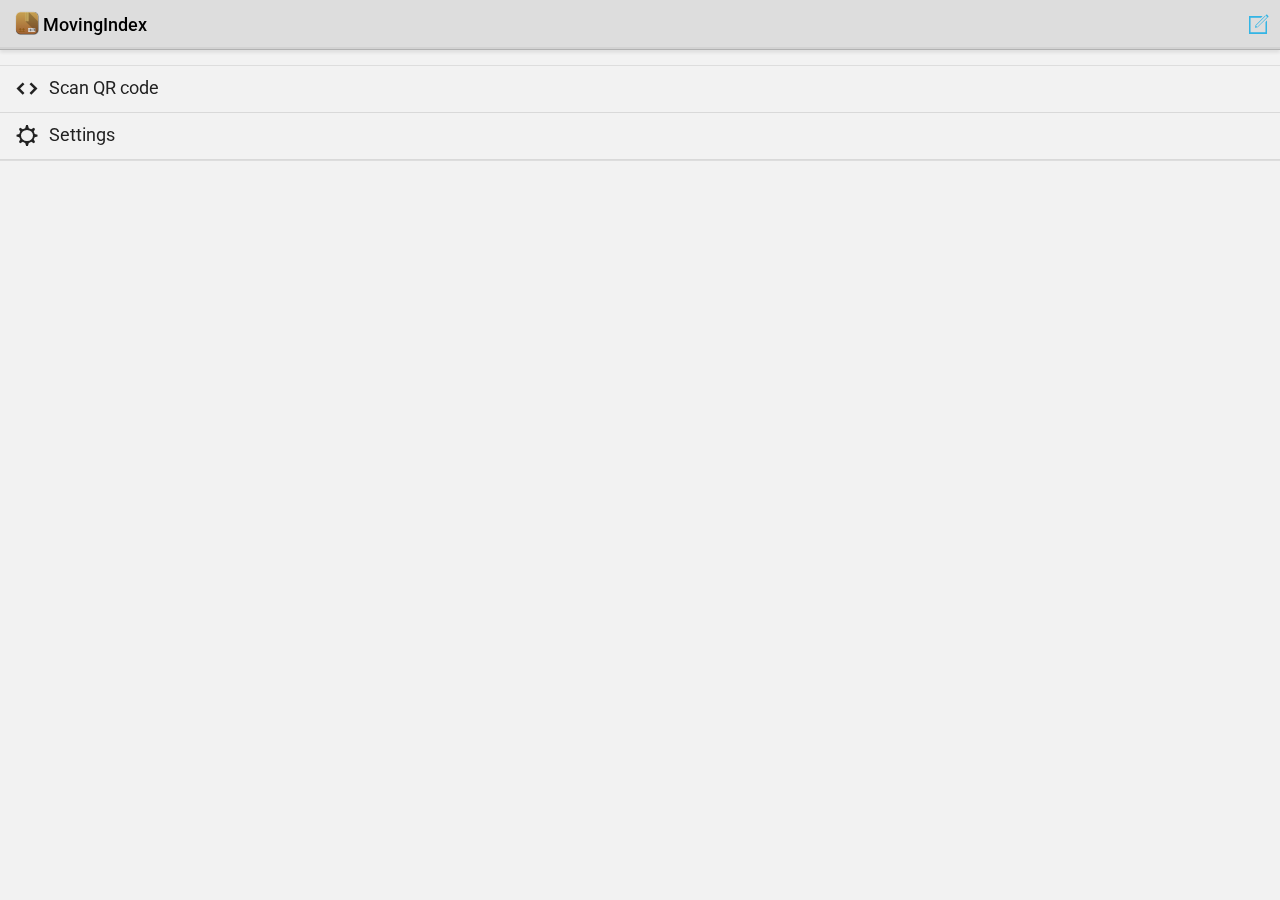
==== commit b0c76fb5: "New JS" ====
--- a/www/index.html
+++ b/www/index.html
@@ -51,7 +51,7 @@
     </ul>
 </div>
 
-<!-- Compose modal -->
+<!-- Settings modal -->
 <div id="settingsModal" class="modal">
     <header class="bar bar-nav">
         <a class="icon icon-left pull-left" href="#settingsModal"></a>
@@ -61,12 +61,18 @@
     <div class="content">
         <form class="content-padded">
             <h5>API Key</h5>
+            <p id="apikeyreq" style="display: none;">This is your first time of use. Please give in your API key</p>
             <p>Required to use the MovingIndex App</p>
             <input type="text" placeholder="API Key" id="settings_apikey">
-            <a class="btn btn-positive btn-block" id="savesettings" href="#settingsModal">Save settings</a>
+            <a class="btn btn-positive btn-block" id="savesettings">Save settings</a>
         </form>
     </div>
 </div><!-- /.modal -->
+
+
+
+
+
 
 <!-- Compose modal -->
 <div id="scanResultsModal" class="modal">
@@ -86,27 +92,7 @@
 <script type="text/javascript">
     app.initialize();
 
-    $.ajaxSetup({
-        headers: { 'Authorization': 'Token 51e67391c3520a20f73d5e12201691cb67275ae7' }
-    });
 
-    $.ajax({
-        url: 'http://192.168.2.5:8000/api/events/',
-        success: function(response) {
-
-            jQuery.each(response, function()
-            {
-                $('#list_of_events').prepend('<li class="table-view-cell">' +
-                '<a class="navigate-right"><span class="media-object pull-left icon icon-pages"></span><span class="badge">' + this.pk + '</span>' +
-                this.name + '</a></li>');
-            });
-        },
-        error: function(xhr, type) {
-            $('#list_of_events').prepend('<li class="table-view-cell">' +
-            '<a class="navigate-right"><span class="badge">' + type + '</span>' +
-            'Could not retrieve list of Events</a></li>');
-        }
-    });
 
     var scanSuccess = function(result) {
         var textFormats = "QR_CODE DATA_MATRIX";
@@ -163,10 +149,10 @@
 
     var scanCode = function() {
         cordova.plugins.barcodeScanner.scan(
-                scanSuccess,
-                function(error) {
-                    alert("Scan failed: " + error);
-                });
+        scanSuccess,
+        function(error) {
+            alert("Scan failed: " + error);
+        });
     };
 </script>
 
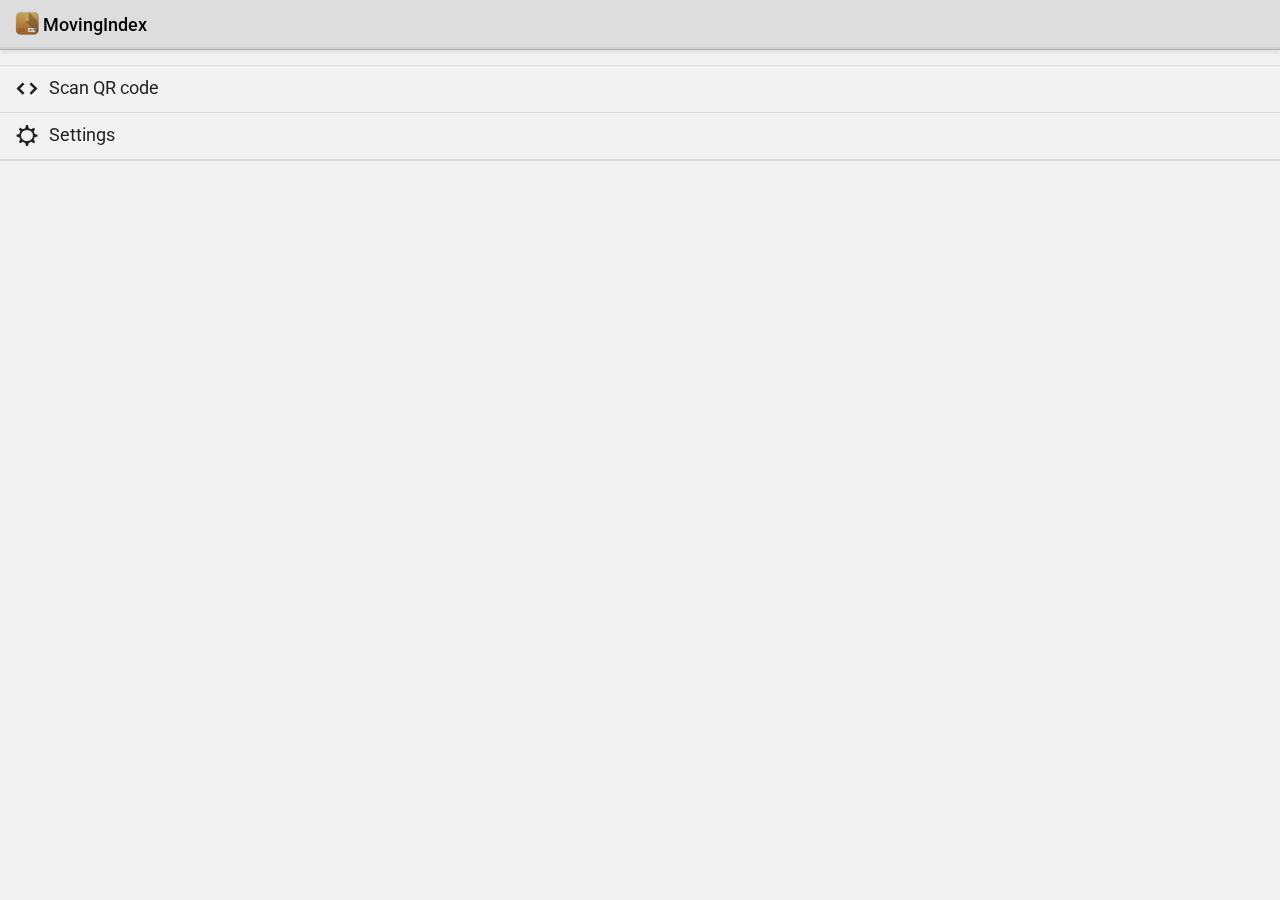
==== commit dc4bb3c9: "Containerlist" ====
--- a/www/index.html
+++ b/www/index.html
@@ -7,22 +7,21 @@
     <meta name="apple-mobile-web-app-capable" content="yes">
     <meta name="apple-mobile-web-app-status-bar-style" content="black">
 
-    <!-- Roboto -->
-    <link rel="stylesheet" href="//fonts.googleapis.com/css?family=Roboto:400,500,700">
+    <link rel="stylesheet" href="https://fonts.googleapis.com/css?family=Roboto:400,500,700">
 
     <link rel="stylesheet" href="css/ratchet.min.css">
     <link rel="stylesheet" href="css/ratchet-theme-android.min.css">
-    <link rel="stylesheet" href="css/app.css">
-
+    <link rel="stylesheet" href="css/movingindex.css">
 
     <script src="js/ratchet.min.js"></script>
     <script src="js/jquery-2.1.3.min.js"></script>
-    <script type="text/javascript" src="cordova.js"></script>
+    <script src="cordova.js" type="text/javascript"></script>
 
 </head>
 <body>
+
+<!-- Main view -->
 <header class="bar bar-nav">
-    <a class="icon icon-compose pull-right" href="new.html"></a>
     <h1 class="title">
         <span class="icon icon-movingindex"></span>
         MovingIndex
@@ -33,7 +32,7 @@
 
     <ul class="table-view" id="list_of_events">
         <li class="table-view-cell media" id="scan_option">
-            <a class="navigate-right"  onclick="scanCode();" data-ignore="push">
+            <a class="navigate-right" href="#" data-ignore="push">
                 <span class="media-object pull-left icon icon-code"></span>
                 <div class="media-body">
                     Scan QR code
@@ -51,6 +50,30 @@
     </ul>
 </div>
 
+
+
+<!-- List of Containers for event -->
+<div id="eventContainerModal" class="modal">
+    <header class="bar bar-nav">
+        <a class="icon icon-left pull-left" href="#eventContainerModal"></a>
+        <a class="icon icon-compose pull-right" href="#createContainerModal"></a>
+        <h1 class="title">
+            <span class="icon icon-movingindex"></span>
+            MovingIndex
+        </h1>
+    </header>
+
+    <div class="content">
+
+        <ul class="table-view" id="containerlist">
+
+        </ul>
+    </div>
+</div>
+
+
+
+
 <!-- Settings modal -->
 <div id="settingsModal" class="modal">
     <header class="bar bar-nav">
@@ -67,18 +90,17 @@
             <a class="btn btn-positive btn-block" id="savesettings">Save settings</a>
         </form>
     </div>
-</div><!-- /.modal -->
+</div>
 
 
 
 
 
-
-<!-- Compose modal -->
+<!-- Scan Results modal -->
 <div id="scanResultsModal" class="modal">
     <header class="bar bar-nav">
         <a class="icon icon-left pull-left" href="#scanResultsModal"></a>
-        <h1 class="title">MovingIndex Svcan Results</h1>
+        <h1 class="title">MovingIndex Scan Results</h1>
     </header>
 
     <div class="content">
@@ -86,12 +108,32 @@
             <div id="qresults"></div>
         </form>
     </div>
+</div>
+
+
+
+
+<!-- Compose modal -->
+<div id="createContainerModal" class="modal">
+    <header class="bar bar-nav">
+        <a class="icon icon-left pull-left" href="#createContainerModal"></a>
+        <h1 class="title">New Container</h1>
+    </header>
+
+    <div class="content">
+        <form class="content-padded">
+            <input type="text" placeholder="Location" name="location">
+            <a class="btn btn-positive btn-block" href="#createContainerModal">Create container</a>
+        </form>
+    </div>
 </div><!-- /.modal -->
 
-<script type="text/javascript" src="js/index.js"></script>
+
+
+
+<script type="text/javascript" src="js/movingindex.js"></script>
 <script type="text/javascript">
     app.initialize();
-
 
 
     var scanSuccess = function(result) {
@@ -146,15 +188,7 @@
             " not supported. Scan value: " + result.text);
         }
     };
-
-    var scanCode = function() {
-        cordova.plugins.barcodeScanner.scan(
-        scanSuccess,
-        function(error) {
-            alert("Scan failed: " + error);
-        });
-    };
 </script>
 
 </body>
-</html>
+</html>--- a/www/css/movingindex.css
+++ b/www/css/movingindex.css
@@ -0,0 +1,8 @@
+.icon-movingindex:before {
+    content: '\00a0 \00a0 ';
+}
+.icon-movingindex {
+    min-width: 24px;
+    min-height: 24px;
+    background: url('../img/movingindex-icon.png') center center no-repeat !important;
+}